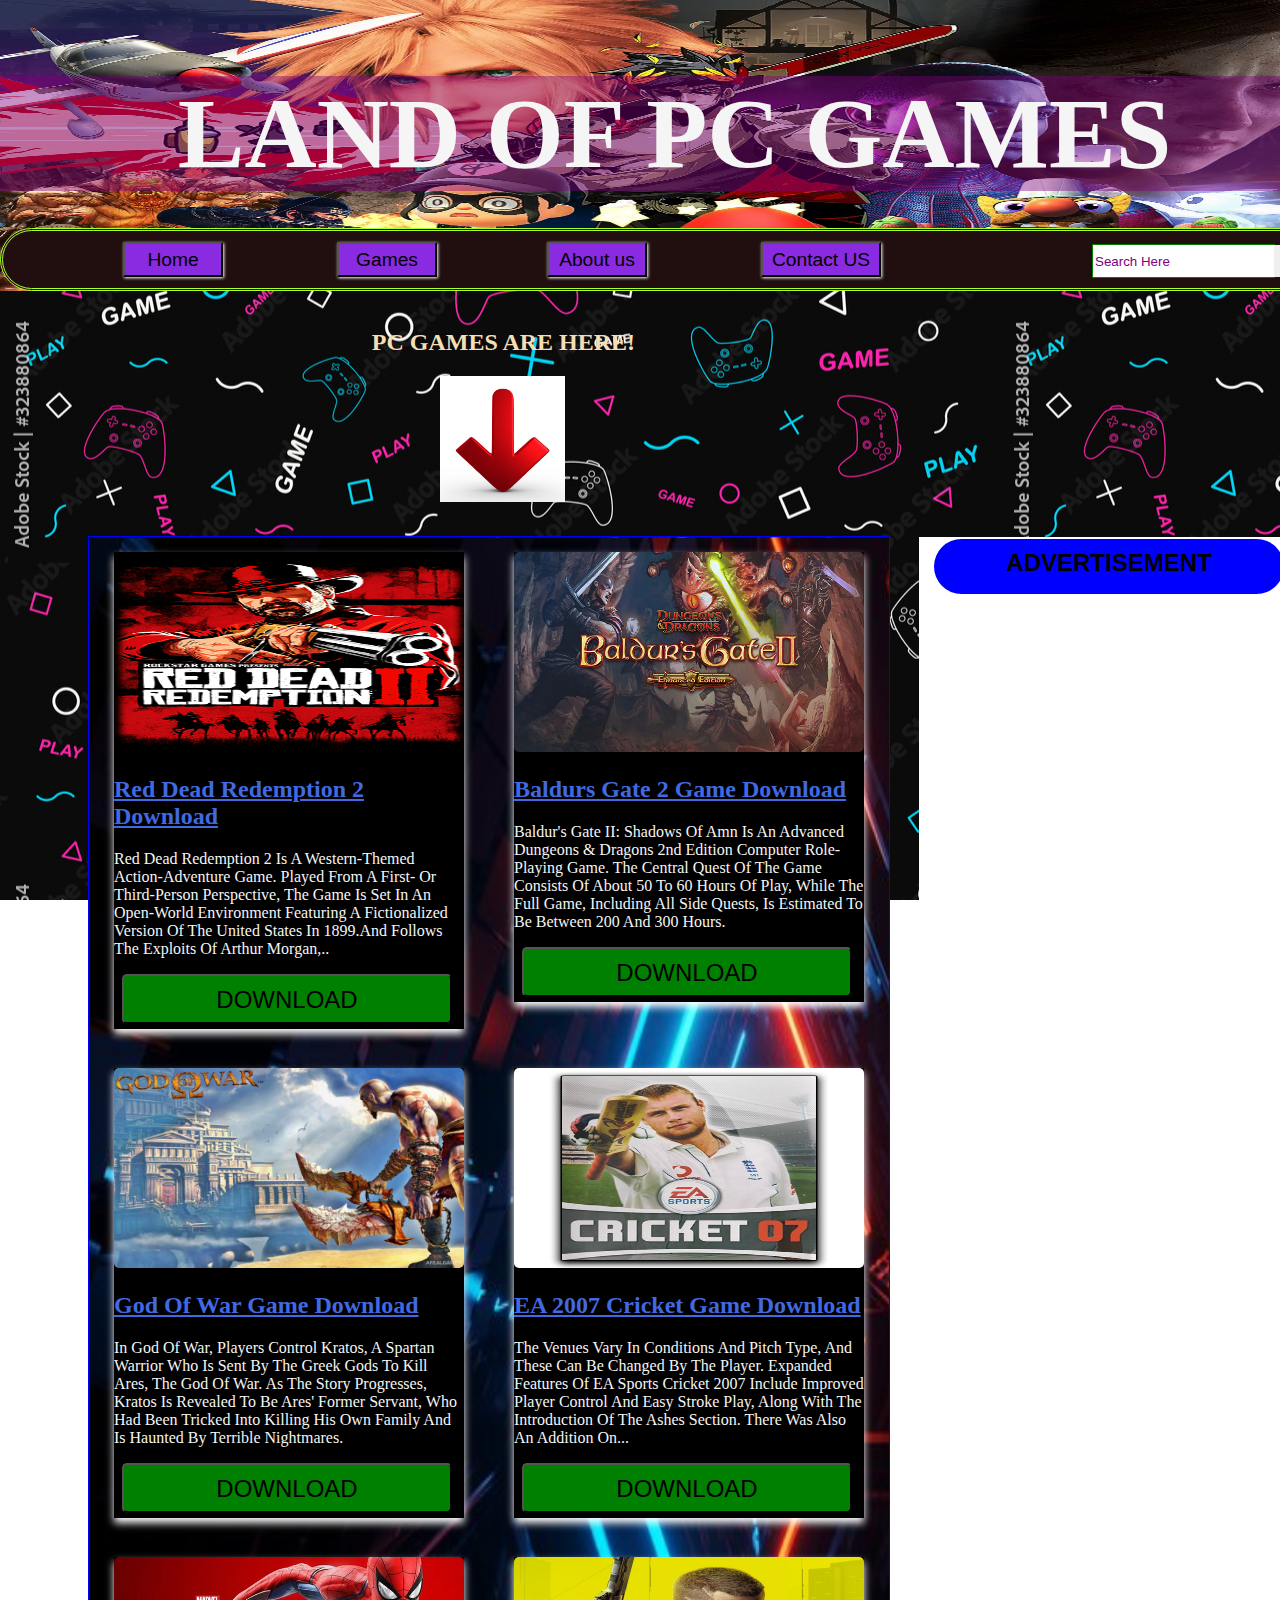
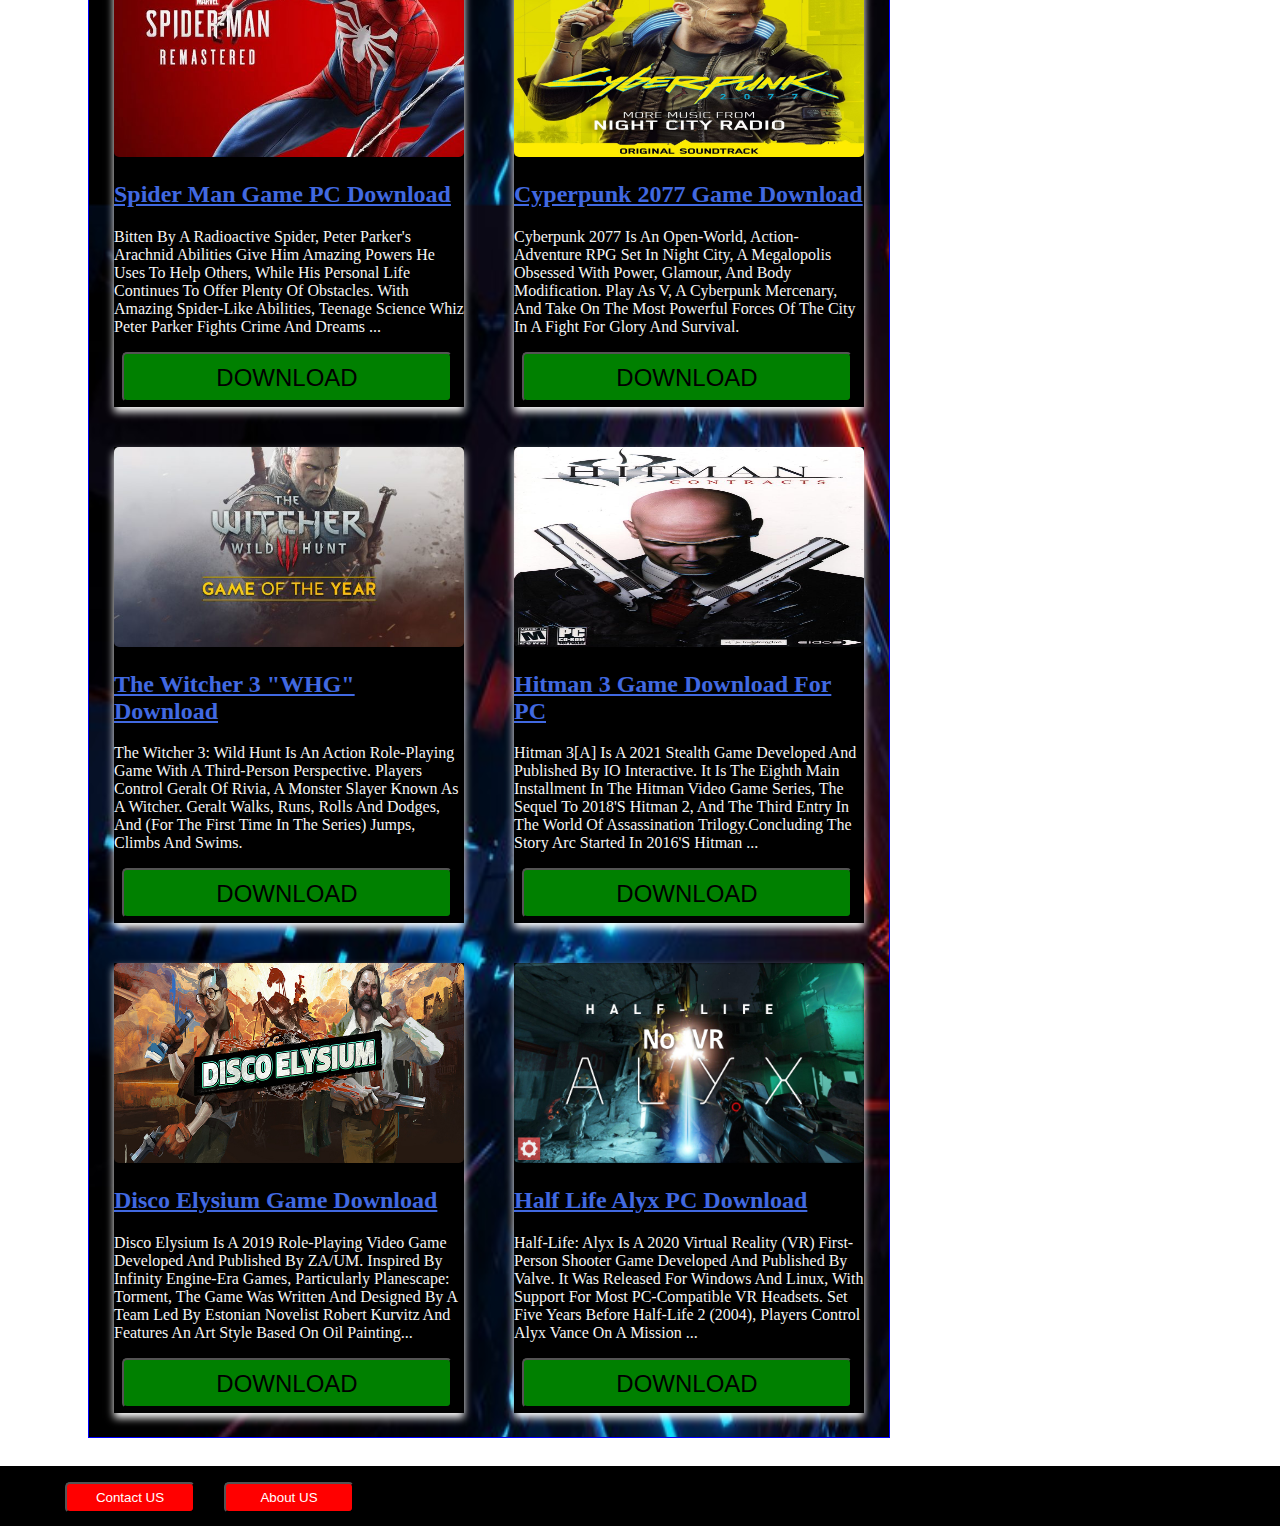
==== index.html @ db621a81 "Update index.html" ====
<!DOCTYPE html>
<html lang="en">
<head><!-- Google tag (gtag.js) -->
<script async src="https://www.googletagmanager.com/gtag/js?id=G-67N913W9X8"></script>
<script>
  window.dataLayer = window.dataLayer || [];
  function gtag(){dataLayer.push(arguments);}
  gtag('js', new Date());

  gtag('config', 'G-67N913W9X8');
</script>
    <link rel="icon" type="image/x-icon" href="favicon.ico">
    <meta charset="UTF-8">
    <meta name="viewport" content="width=device-width, initial-scale=1.0">
    <title>Free Download All PC Games-Land Of PC Games</title>
    <meta name="Description" content="Land OF PC Games is providing our users all the latest games they want to download for their PC that's why our chant is Latest Games Download For PC Windows 7,8,9,10 and 11"/>
    <meta property="og:title" content="Free Download All PC Games-Land Of PC Games"/>
	<meta name="Keyword" content="PC Latest Games Download For Laptop Computer"/>
    <meta name="Author" content="Publisher Of this website">
    <meta property="og:locale" content="en_US"/>
    <meta property="og:type" content="website"/>
    <meta property="og:description" content="Land of PC Games is providing our users all the latest games they want to download for their PC that's why our chant is Latest Games Download For PC Windows 7,8,9,10 and 11"/>
    <meta property="og:url" content="https://landofpcgames.online/">
<meta property="og:site_name" content=">Free Download All PC Games - Land Of PC Games"/>
	<meta name="msvalidate.01" content="71B65762A65784288C7533D09ED1EBED"/>
	<link rel="canonical" href="https://landofpcgames.online/"/>
    <script async src="https://pagead2.googlesyndication.com/pagead/js/adsbygoogle.js?client=ca-pub-3628405196615461"
     crossorigin="anonymous"></script>
  <link rel="stylesheet" href="style.css">
  <script type="application/ld+json" class="yoast-schema-graph">{"@context":"https://schema.org","@graph":[{"@type":"CollectionPage","@id":"https://landofpcgames.online/","url":"https://landofpcgames.online/","name":"Latest PC Games Download For Free - Land OF PC Games","isPartOf":{"@id":"https://landofpcgames.online/#website"},"description":"Land OF PC Games is providing our users all the latest games they want to download for their PC that why our chant is Latest Games Download For PC Windows 7,8,9,10 and 11","breadcrumb":{"@id":"https://landofpcgames.online/#breadcrumb"},"inLanguage":"en-US"},{"@type":"BreadcrumbList","@id":"https://landofpcgames.online/#breadcrumb","itemListElement":[{"@type":"ListItem","position":1,"name":"Home"}]},{"@type":"WebSite","@id":"https://www.apunkagames.com/#website","url":"https://landofpcgames.online/","name":"Latest PC Games Download For Free - Land OF PC Games","description":"","potentialAction":[{"@type":"SearchAction","target":{"@type":"EntryPoint","urlTemplate":"https://landofpcgames.online/?s={search_term_string}"},"query-input":"required name=search_term_string"}],"inLanguage":"en-US"}]}</script>

    <script type="text/javascript">
	atOptions = {
		'key' : '62c71102ab38c6a93dbe46dbae7caa4d',
		'format' : 'iframe',
		'height' : 250,
		'width' : 300,
		'params' : {}
	};
</script>
<script type="text/javascript" src="//www.topcreativeformat.com/62c71102ab38c6a93dbe46dbae7caa4d/invoke.js"></script>
	<script async src="https://pagead2.googlesyndication.com/pagead/js/adsbygoogle.js?client=ca-pub-3628405196615461"
     crossorigin="anonymous"></script>
</head>
<body>

    <h1> Land Of PC Games</h1> <style>h1{color:whitesmoke;background-color :rgba(128, 0, 128, 0.425) ;  text-align: center; font-size: 100px; background-size:1347px; text-transform: uppercase;width: 1349px; }</style>
 <div class="header">
    
    <ul class="nav">
    <li><button type="button" onclick="location.href='https://landofpcgames.online/'" style=" cursor:pointer;">Home</button></li>
    <li><button type="button" onclick="location.href='https://landofpcgames.online/'" style=" cursor:pointer;">Games</button>

       <li><button type="button" onclick="location.href='aboutus/aboutus.html'" style=" cursor:pointer;">About us</button></li>
    <li><button style="width: 120px; cursor: pointer;" type="button" onclick="location.href='contact us/contactus.html'">Contact US</button></li>
    <li><form><input style="margin-left: 97px; height: 30px; margin-top: -10px; border: 1px solid green; color:brown; background-color: none; outline: none;" type="text" placeholder="Search Here"></li>
    <button style="height: 32px; margin-left: -35px; border: none; box-sizing: border-box; cursor: pointer;" type="submit"><img style="height: 13px; width: 40px;"src="fa0e7b992eff03c576727e95c746005c.jpg" alt="" srcset=""></button></form></li>
   </ul>
   
   <div id="back">
    <div class="ad">
        <h2 id="adh" style="width:350 px; height:1680 px;">Advertisement</h2>
	    <div class=google><script async src="https://pagead2.googlesyndication.com/pagead/js/adsbygoogle.js?client=ca-pub-3628405196615461"
     crossorigin="anonymous"></script>
<!-- 12h -->
<ins class="adsbygoogle"
     style="display:inline-block;width:377px;height:109px"
     data-ad-client="ca-pub-3628405196615461"
     data-ad-slot="4140645006"></ins>
<script>
     (adsbygoogle = window.adsbygoogle || []).push({});
</script>
	    <script async src="https://pagead2.googlesyndication.com/pagead/js/adsbygoogle.js?client=ca-pub-3628405196615461"
     crossorigin="anonymous"></script>
<ins class="adsbygoogle"
     style="display:inline-block;width:360px;height:700px"
     data-ad-client="ca-pub-3628405196615461"
     data-ad-slot="3291957601"></ins>
<script>
     (adsbygoogle = window.adsbygoogle || []).push({});
</script></div>
	  
    <div><script type="text/javascript">
	atOptions = {
		'key' : '62c71102ab38c6a93dbe46dbae7caa4d',
		'format' : 'iframe',
		'height' : 250,
		'width' : 300,
		'params' : {}
	};
</script>
<script type="text/javascript" src="//www.topcreativeformat.com/62c71102ab38c6a93dbe46dbae7caa4d/invoke.js"></script></div>
    <div><script type="text/javascript">
	atOptions = {
		'key' : '4b51c8c4988fe2da06068a82d98b274c',
		'format' : 'iframe',
		'height' : 50,
		'width' : 320,
		'params' : {}
	};
</script>
<script type="text/javascript" src="//www.topcreativeformat.com/4b51c8c4988fe2da06068a82d98b274c/invoke.js"></script></div>
    <div><script async="async" data-cfasync="false" src="//pl23540604.highrevenuenetwork.com/daf2fba0c5307722f8243463a1102e93/invoke.js"></script>
<div id="container-daf2fba0c5307722f8243463a1102e93"></div></div>
	    <div><script type="text/javascript">
	atOptions = {
		'key' : 'b13926d294d0da7c06e0f8c0df6f0365',
		'format' : 'iframe',
		'height' : 600,
		'width' : 160,
		'params' : {}
	};
</script>
<script type="text/javascript" src="//www.topcreativeformat.com/b13926d294d0da7c06e0f8c0df6f0365/invoke.js"></script></div>
   </div>
<br><h2 id="head">PC GAMES ARE HERE!</h2>
<img style="height: 126px; width: 125px; margin-left: -3.6cm;" id="img" src="8ixKKqgeT.jpg" alt=""  >
   <div class="container">
    <div class="item">
    <div><img src="rdr2-cover.png" alt="123"></div>
    <div><h2><a href="rdr2/red-dead-redemption-2-Download-For-PC-Latest-Version.html" target="_blank">Red Dead Redemption 2 Download </a></h2></div>
    <div><p>Red Dead Redemption 2 is a Western-themed action-adventure game. Played from a first- or third-person perspective, the game is set in an open-world environment featuring a fictionalized version of the United States in 1899.and follows the exploits of Arthur Morgan,.. 
      </p></div>
    <div><button style=" cursor: pointer; color: green; height: 50px; width: 330px; padding: 10px; background-color: Green; border-radius: 5px;text-transform: uppercase; font-size:x-large;color: black; text-decoration: none; margin-left: 8px; margin-bottom: 5px;" onclick="location.href='https://www.highrevenuenetwork.com/cjfxu5wps?key=608a4cb5f2ff99a74c05bd24e6324c9d '">Download</button></div>
</div>
<div class="item">
    <div> <img src="Baldurs-Gate-2-Enhanced-Edition.jpg" alt="123"></div>
    <div><h2><a href="bgs2/Baldurs-Gate-2-Enhanced-Edition-Download-For-PC.html"_blank">Baldurs Gate 2 game Download</a></h2></div>
<div><p>   Baldur's Gate II: Shadows of Amn is an Advanced Dungeons & Dragons 2nd edition computer role-playing game. The central quest of the game consists of about 50 to 60 hours of play, while the full game, including all side quests, is estimated to be between 200 and 300 hours.</p>  </div>
<div><button style=" cursor: pointer; color: green; height: 50px; width: 330px; padding: 10px; background-color: Green; border-radius: 5px;text-transform: uppercase; font-size:x-large;color: black; text-decoration: none; margin-left: 8px; margin-bottom: 5px;" onclick="location.href='https://www.highrevenuenetwork.com/cjfxu5wps?key=608a4cb5f2ff99a74c05bd24e6324c9d '">Download</button></div>
</div>
<div class="item">
    <div> <img src="god-of-war-1-cover.jpg" alt="123"></div>
    <div><h2><a href="gof1/God-of-war-1-latest-game-download-For PC.html" target="_blanks">god of war game download</a></h2></div>
<div><p>
    In God of War, players control Kratos, a Spartan warrior who is sent by the Greek gods to kill Ares, the god of war. As the story progresses, Kratos is revealed to be Ares' former servant, who had been tricked into killing his own family and is haunted by terrible nightmares.</p>  </div>
<div><button style=" cursor: pointer; color: green; height: 50px; width: 330px; padding: 10px; background-color: Green; border-radius: 5px;text-transform: uppercase; font-size:x-large;color: black; text-decoration: none; margin-left: 8px; margin-bottom: 5px;" onclick="location.href='https://www.highrevenuenetwork.com/cjfxu5wps?key=608a4cb5f2ff99a74c05bd24e6324c9d '">Download</button></div>
</div>
<div class="item">
    <div> <img src="b4934b8e192ee849ab2b37375e23c933.jpg" alt="123"></div>
    <div><h2><a href="Ea 2007/EA 2007-Cricket-Game-Download-For PC." target="_blank">EA 2007 cricket game download</a></h2></div>
<div><p> The venues vary in conditions and pitch type, and these can be changed by the player. Expanded features of EA Sports Cricket 2007 include improved player control and easy stroke play, along with the introduction of the Ashes section. There was also an addition on...</p>  </div>
<div><button style=" cursor: pointer; color: green; height: 50px; width: 330px; padding: 10px; background-color: Green; border-radius: 5px;text-transform: uppercase; font-size:x-large;color: black; text-decoration: none; margin-left: 8px; margin-bottom: 5px;" onclick="location.href='https://www.highrevenuenetwork.com/cjfxu5wps?key=608a4cb5f2ff99a74c05bd24e6324c9d '">Download</button></div>
</div>
<div class="item">
    <div> <img src="-1430135140.jpg" alt="123"></div>
    <div><h2><a href="spd/Marvel Spiderman Game-Download-4-PC.html" target="_blank">Spider Man Game PC download</a></h2></div>
<div><p> Bitten by a radioactive spider, Peter Parker's arachnid abilities give him amazing powers he uses to help others, while his personal life continues to offer plenty of obstacles. With amazing spider-like abilities, teenage science whiz Peter Parker fights crime and dreams ...</p> </div>
<div><button style=" cursor: pointer; color: green; height: 50px; width: 330px; padding: 10px; background-color: Green; border-radius: 5px;text-transform: uppercase; font-size:x-large;color: black; text-decoration: none; margin-left: 8px; margin-bottom: 5px;" onclick="location.href='https://www.highrevenuenetwork.com/cjfxu5wps?key=608a4cb5f2ff99a74c05bd24e6324c9d '">Download</button></div>
</div>
<div class="item">
    <div> <img src="Cover.jpg" alt="123"></div>
    <div><h2><a href="cyberpunk2077/cyberpunk2077-download-for-pc-latest-version.html" target="_blank">Cyperpunk 2077 game download</a></h2></div>
<div><p>
    Cyberpunk 2077 is an open-world, action-adventure RPG set in Night City, a megalopolis obsessed with power, glamour, and body modification. Play as V, a cyberpunk mercenary, and take on the most powerful forces of the city in a fight for glory and survival.</p>  </div>
<div><button style=" cursor: pointer; color: green; height: 50px; width: 330px; padding: 10px; background-color: Green; border-radius: 5px;text-transform: uppercase; font-size:x-large;color: black; text-decoration: none; margin-left: 8px; margin-bottom: 5px;" onclick="location.href='https://www.highrevenuenetwork.com/cjfxu5wps?key=608a4cb5f2ff99a74c05bd24e6324c9d '">Download</button></div>
</div>
<div class="item">
    <div> <img src="The-Witcher-3-Wild-Hunt-Game-of-the-Year-Edition-Free-Download-639x361.jpg" alt="123"></div>
    <div><h2><a href="file:///C:/Users/zzahi/Desktop/Mega%20Project/Games/The%20witcher%203/twr3.html" target="_blank">the witcher 3 "WHG" Download</a></h2></div>
<div><p>The Witcher 3: Wild Hunt is an action role-playing game with a third-person perspective. Players control Geralt of Rivia, a monster slayer known as a Witcher. Geralt walks, runs, rolls and dodges, and (for the first time in the series) jumps, climbs and swims.</p>  </div>
<div><button style=" cursor: pointer; color: green; height: 50px; width: 330px; padding: 10px; background-color: Green; border-radius: 5px;text-transform: uppercase; font-size:x-large;color: black; text-decoration: none; margin-left: 8px; margin-bottom: 5px;" onclick="location.href='https://www.highrevenuenetwork.com/cjfxu5wps?key=608a4cb5f2ff99a74c05bd24e6324c9d '">Download</button></div>
</div>
<div class="item">
    <div> <img src="Hitman-Contracts-free-download.jpg" alt="123"></div>
    <div><h2><a href="https://www.apunkagames.com/2022/09/hitman-3-game.html" target="_blank">hitman 3 game  download for PC</a> </h2></div>
<div><p> Hitman 3[a] is a 2021 stealth game developed and published by IO Interactive. It is the eighth main installment in the Hitman video game series, the sequel to 2018's Hitman 2, and the third entry in the World of Assassination trilogy.Concluding the story arc started in 2016's Hitman ...</p>  </div>
<div><button style=" cursor: pointer; color: green; height: 50px; width: 330px; padding: 10px; background-color: Green; border-radius: 5px;text-transform: uppercase; font-size:x-large;color: black; text-decoration: none; margin-left: 8px; margin-bottom: 5px;" onclick="location.href='https://www.highrevenuenetwork.com/cjfxu5wps?key=608a4cb5f2ff99a74c05bd24e6324c9d '">Download</button></div>
</div>
<div class="item">
    <div> <img src="Disco-Elysium.jpg" alt="123"></div>
<div><h2><a href="https://oceansofgamess.com/disco-elysium-final-cut-free-download-2/" target="_blank">disco elysium game download</a></h2></div>
<div><p> 
    Disco Elysium is a 2019 role-playing video game developed and published by ZA/UM. Inspired by Infinity Engine-era games, particularly Planescape: Torment, the game was written and designed by a team led by Estonian novelist Robert Kurvitz and features an art style based on oil painting...</p>  </div>
<div><button style=" cursor: pointer; color: green; height: 50px; width: 330px; padding: 10px; background-color: Green; border-radius: 5px;text-transform: uppercase; font-size:x-large;color: black; text-decoration: none; margin-left: 8px; margin-bottom: 5px;" onclick="location.href='https://www.highrevenuenetwork.com/cjfxu5wps?key=608a4cb5f2ff99a74c05bd24e6324c9d '">Download</button></div>
</div>
<div class="item">
    <div> <img src="image_8.png" alt="123"></div>
    <div><h2><a href="https://oceansofgamess.com/half-life-alyx-free-download/" target="_blank">half life alyx PC download</a></h2></div>
<div><p>Half-Life: Alyx is a 2020 virtual reality (VR) first-person shooter game developed and published by Valve. It was released for Windows and Linux, with support for most PC-compatible VR headsets. Set five years before Half-Life 2 (2004), players control Alyx Vance on a mission ...</p>  </div>
	<div><button style=" cursor: pointer; color: green; height: 50px; width: 330px; padding: 10px; background-color: Green; border-radius: 5px;text-transform: uppercase; font-size:x-large;color: black; text-decoration: none; margin-left: 8px; margin-bottom: 5px;" onclick="location.href='https://www.highrevenuenetwork.com/cjfxu5wps?key=608a4cb5f2ff99a74c05bd24e6324c9d '">Download</button></div>
</div>
</div>
</div>
</div>

<br>


</script>
	 <script type="text/javascript">
	atOptions = {
		'key' : '161f14fa58bd608bf8bccd5cc1356358',
		'format' : 'iframe',
		'height' : 100,
		'width' : 400,
		'params' : {}
	};
</script>
<script type="text/javascript" src="//www.topcreativeformat.com/161f14fa58bd608bf8bccd5cc1356358/invoke.js"></script>
    <div class="footer">
        <ol id="fi">
            <button id="fiii" type="button" onclick="location.href='contact%20us/contactus.html'" style=" cursor:pointer;"> Contact US</button>
          <button id="fiii" type="button" onclick="location.href='aboutus/aboutus.html'" style=" cursor:pointer;">About US</button>
        </ol>
    </div>
   
<script type='text/javascript' src='//pl23535925.highrevenuenetwork.com/f2/78/c9/f278c9d24b54a2e3f67812b8255732f5.js'></script>
</body>
</html>
---- style.css ----
body{
padding: 0; background-image: url(jbareham_201201_ecl1050_goty_2020_top_50_02.0.jpg); 
margin: 0; background-repeat: no-repeat;background-size: 1355px  291px; margin-top: 2cm; width: 1000px;} 
.nav{
   list-style-type: none;
   background-color:#210e0e; margin-top: 5cm;
   color: white; margin: 0px; border-radius: 3cm; border-style:double; border-color: greenyellow;margin-top: 3cm; height: 57px; width: 1300px;}
   .nav li {
 display: inline-block; padding: 30px; transition: 0.2s; margin-left: 50px;margin-top: -0.25cm; margin-bottom: auto;}
 .nav li button{
   background-color: blueviolet; height:35px; width: 100px;font-size: larger; transition-duration:  0.4s; margin-top: -4cm;margin-bottom: 2cm;
   transition-property: all;box-shadow: 1px 1px 3px white ; 
      }
   .nav li button:hover{
   background-color: aquamarine; border-radius: 20px; color: black; 
      }
.container{
   display: flex; width: 800px; height: 2500px;align-content: space-around;  border: 0.5px solid blue;
   margin-left:98px; margin-top: 0.8cm;
   background-size: 1340px 1268px; background-image: url(cool-geometric-triangular-figure-neon-laser-light-great-backgrounds-wallpapers_181624-9331.jpg);margin-bottom: 10px;flex-flow: wrap; background-repeat: repeat-y; 
}
.item{
   width: 350px; box-sizing: border-box;  background-color: black; color: whitesmoke;box-shadow: 0 5px 8px 0px white; margin-left: auto; margin-right: auto; margin-top: -10px; margin-bottom: auto;
   height: auto; text-transform: capitalize;flex-wrap: wrap; 
}
.container img{
   width: 350px;
   height: 200px;padding-left: -20px; position: relative; transition-duration: 0.s;transition-property: width,height,overflow; border-radius: 5px;}
   .container img:hover{
width: 352px;height: aut; overflow: hidden;
   }
#btn{
   background-color: green; color: wheat; margin-bottom: auto;margin-top: 20px;margin-left: 6.5cm; height: 1cm; font-size: larger;transition-duration: 0.2s;transition-property: all;
}
#btn:hover{
   background-color:black;color: white; border-radius: 10px;
}
#btn1{
   background-color: green; color: wheat; margin-bottom: auto;margin-top: 40px;margin-left: 6.5cm; height: 1cm; font-size: larger; 
}
#head{
  padding-left: 13.5cm; color: wheat; margin-left:-3.4cm;}
#img{
   padding-left: 15.5cm;
}  
#back{
  background-image: url(1000_F_323880864_TPsH5ropjEBo1ViILJmcFHJqsBzorxUB.jpg); margin-top: 0cm; margin-left: -10px;width: 1359px; background-attachment: fixed;
}
.footer{
   height: 60px; background-color: Black; color: white;width:1349px;
}
a{
   color: royalblue;
}
a:hover{
   background-color: rgba(255, 0, 0, 0.288);
}
a::after{
   color: purple;
}

#fi{
   list-style-type: none; display: inline-block;
}
#fiii{
      display: inline-block; padding-left: auto;padding-top:auto; padding-bottom: auto; padding-right: auto; background-color: red; width:130px; height: 31px; margin-left: 25px;transition-duration: 0.5s;transition-property:border-radius;color: white; margin-top: auto;margin-bottom: auto; border-radius: 5px;
}
#fiii:hover{
   background-color:greenyellow; color: Red; border-radius: 20px;
}
.header{
   margin-top: -2cm;
}
::placeholder{
   color: purple;
}
ol{
   list-style-type: none;
}
ol li button p{
   font-size: xx-large; 
}
.ad{
   background-color:white;display: flex;  justify-content: center; width:380px; height: 1800px;justify-content: center; flex-wrap: wrap;
float: right;margin-top: 6.5cm; margin-right: 50px;position: sticky; margin-left:10px;
}
 #adh{
   background-color: blue; background-size: 380px 50px;width:350px; height: 45px; margin-top: 2px; border-radius: 30px;text-align: center; padding-top: auto; padding-top: 10px; font-family: sans-serif; text-transform: uppercase; animation-duration: 5s;animation-name: change;animation-delay: 0.5s; animation-iteration-count: infinite;
}
@keyframes change {
   0%{ background-color: blue;}
   25%{ background-color: green;}
   50%{ background-color: red;}
   75%{background-color: white;}
   100%{background-color: yellow;}
}
.page{
   display: flex; align-items: center; background-color: #fff;color: #383838;padding: 10px 40px;border-radius: 6px;
}
#order{
margin: 20px 30px;
}
#order li{
   display: inline-block;list-style-type: none;margin: 0px 10px;width: 45px;height: 45px;border-radius: 50%;text-align: center;font-size: 22px; font-weight: 500; line-height: 45px;cursor: pointer;
}
.btn1,.btn2{
   display: inline-flex;align-items: center;font-size: 22px;font-weight: 500;color:#383838 ;background: transparent;outline: none;border: none; cursor: pointer;
}
.btn1 img{
   width: 24px;margin-right: 15px;
}
.btn2 img{
   width: 24px;margin-right: 15px; transform: rotate(180deg);
}
ul li.active{
color: #fff;
background-image: linear-gradient(#ff4568, #ff4568);
background-repeat: no-repeat;
}
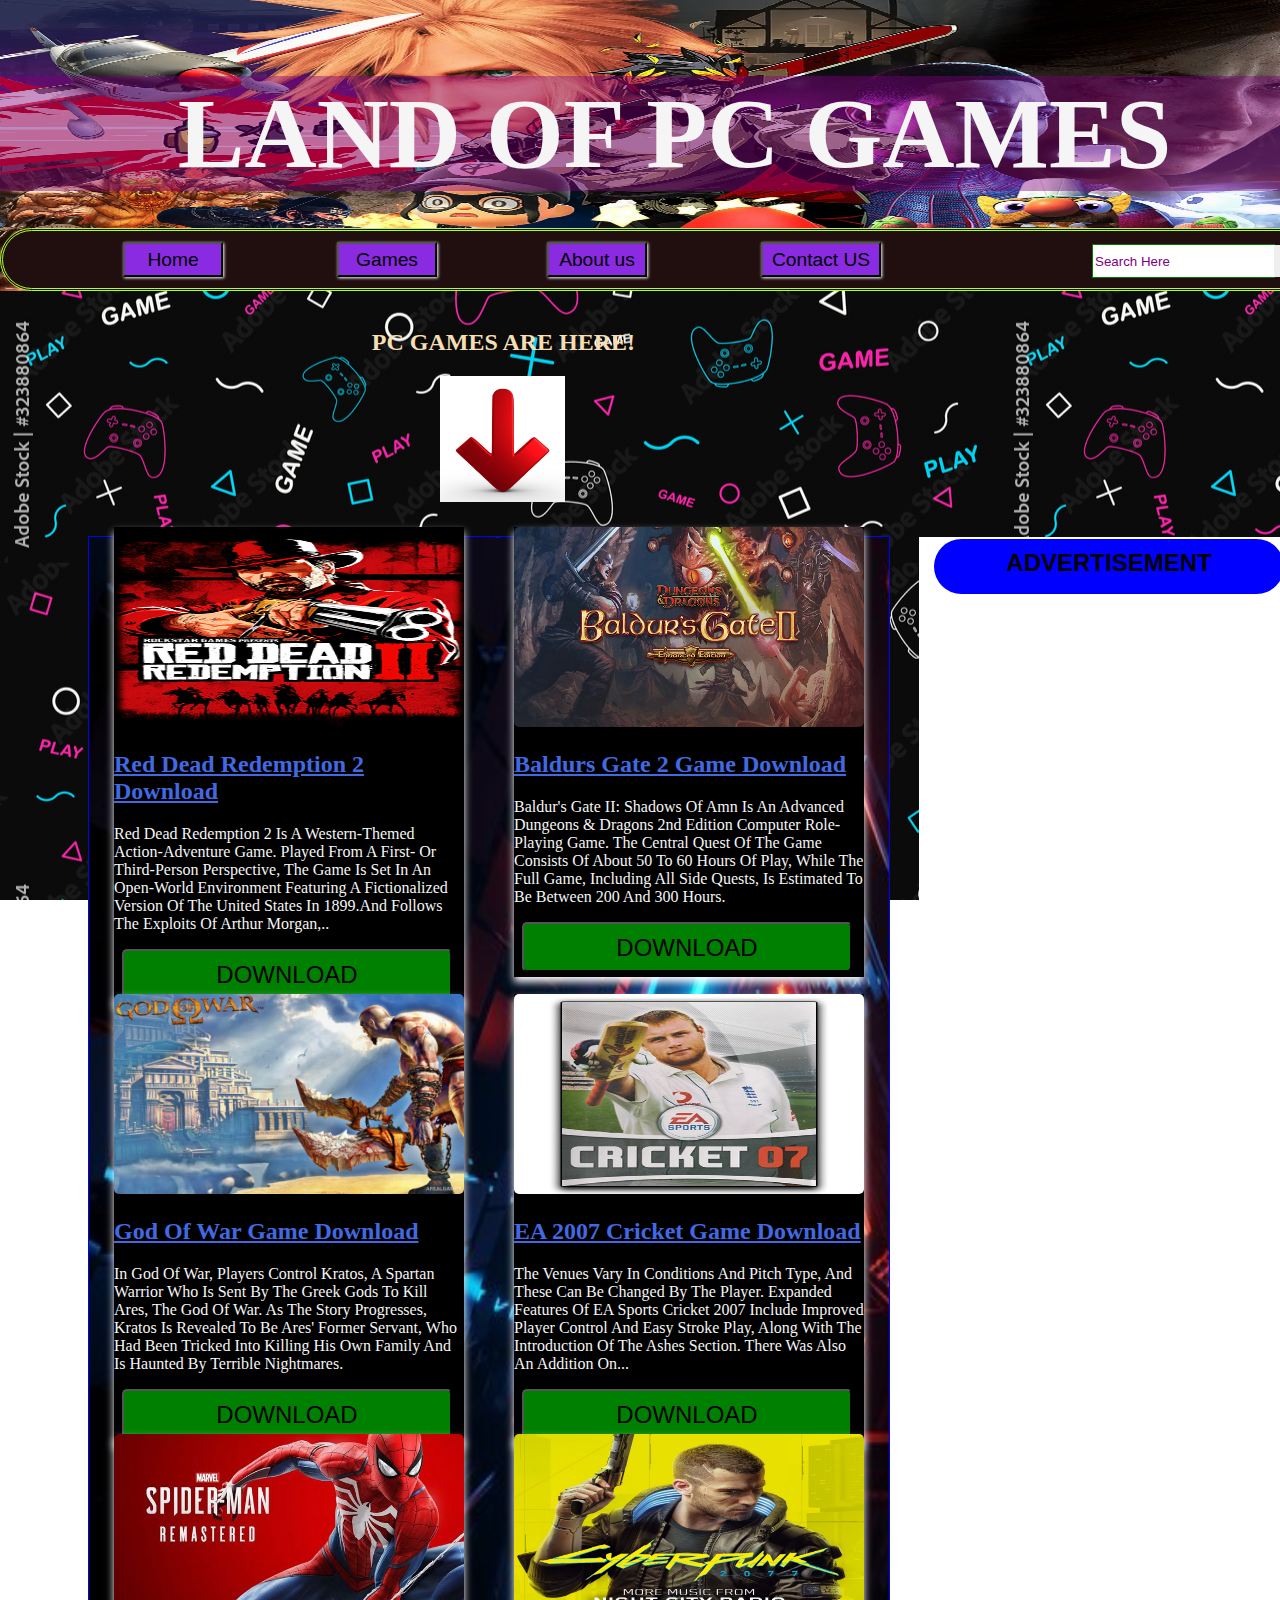
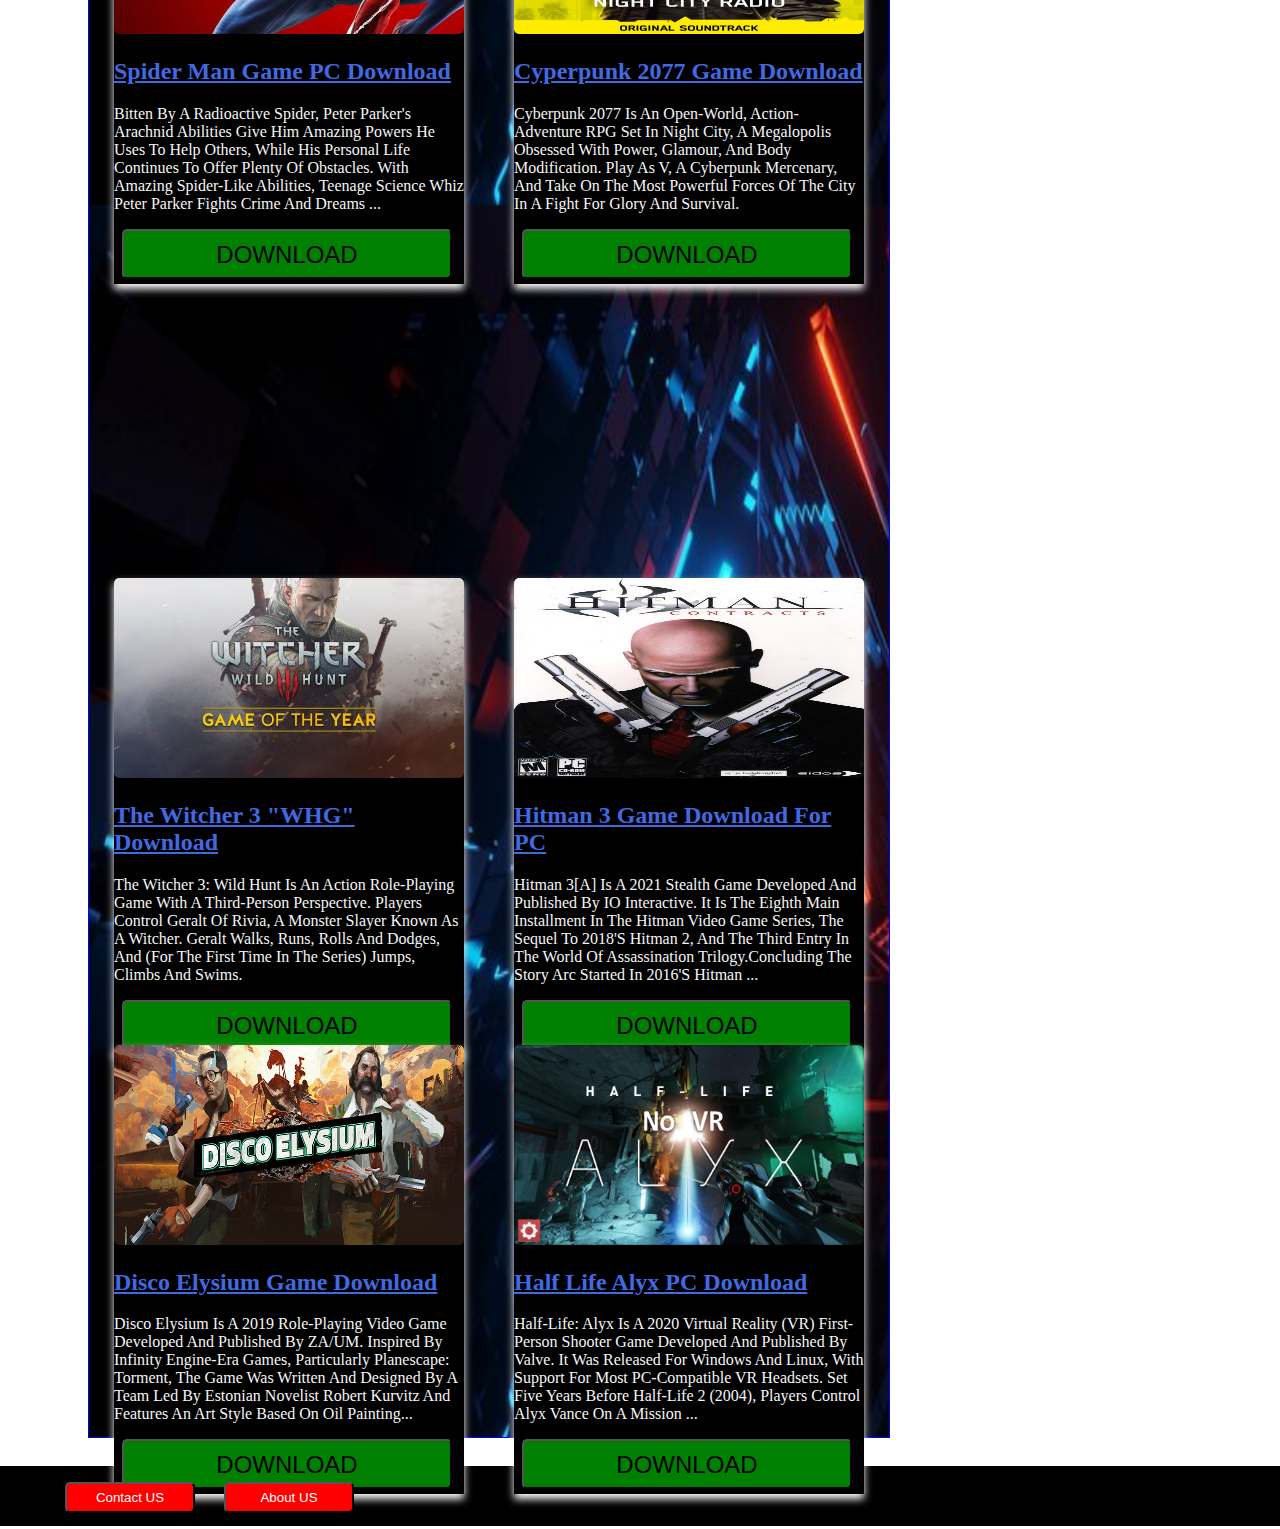
==== commit 7501d68c: "Update index.html" ====
--- a/index.html
+++ b/index.html
@@ -155,6 +155,15 @@
     Cyberpunk 2077 is an open-world, action-adventure RPG set in Night City, a megalopolis obsessed with power, glamour, and body modification. Play as V, a cyberpunk mercenary, and take on the most powerful forces of the city in a fight for glory and survival.</p>  </div>
 <div><button style=" cursor: pointer; color: green; height: 50px; width: 330px; padding: 10px; background-color: Green; border-radius: 5px;text-transform: uppercase; font-size:x-large;color: black; text-decoration: none; margin-left: 8px; margin-bottom: 5px;" onclick="location.href='https://www.highrevenuenetwork.com/cjfxu5wps?key=608a4cb5f2ff99a74c05bd24e6324c9d '">Download</button></div>
 </div>
+	   <div> <script async src="https://pagead2.googlesyndication.com/pagead/js/adsbygoogle.js?client=ca-pub-3628405196615461"
+     crossorigin="anonymous"></script>
+<ins class="adsbygoogle"
+     style="display:inline-block;width:800px;height:300px"
+     data-ad-client="ca-pub-3628405196615461"
+     data-ad-slot="7055496659"></ins>
+<script>
+     (adsbygoogle = window.adsbygoogle || []).push({});
+</script></div>
 <div class="item">
     <div> <img src="The-Witcher-3-Wild-Hunt-Game-of-the-Year-Edition-Free-Download-639x361.jpg" alt="123"></div>
     <div><h2><a href="file:///C:/Users/zzahi/Desktop/Mega%20Project/Games/The%20witcher%203/twr3.html" target="_blank">the witcher 3 "WHG" Download</a></h2></div>
--- a/style.css
+++ b/style.css
@@ -81,7 +81,7 @@
    font-size: xx-large; 
 }
 .ad{
-   background-color:white;display: flex;  justify-content: center; width:380px; height: 1800px;justify-content: center; flex-wrap: wrap;
+   background-color:white;display: flex;  justify-content: center; width:380px; height: 2470px;justify-content: center; flex-wrap: wrap;
 float: right;margin-top: 6.5cm; margin-right: 50px;position: sticky; margin-left:10px;
 }
  #adh{
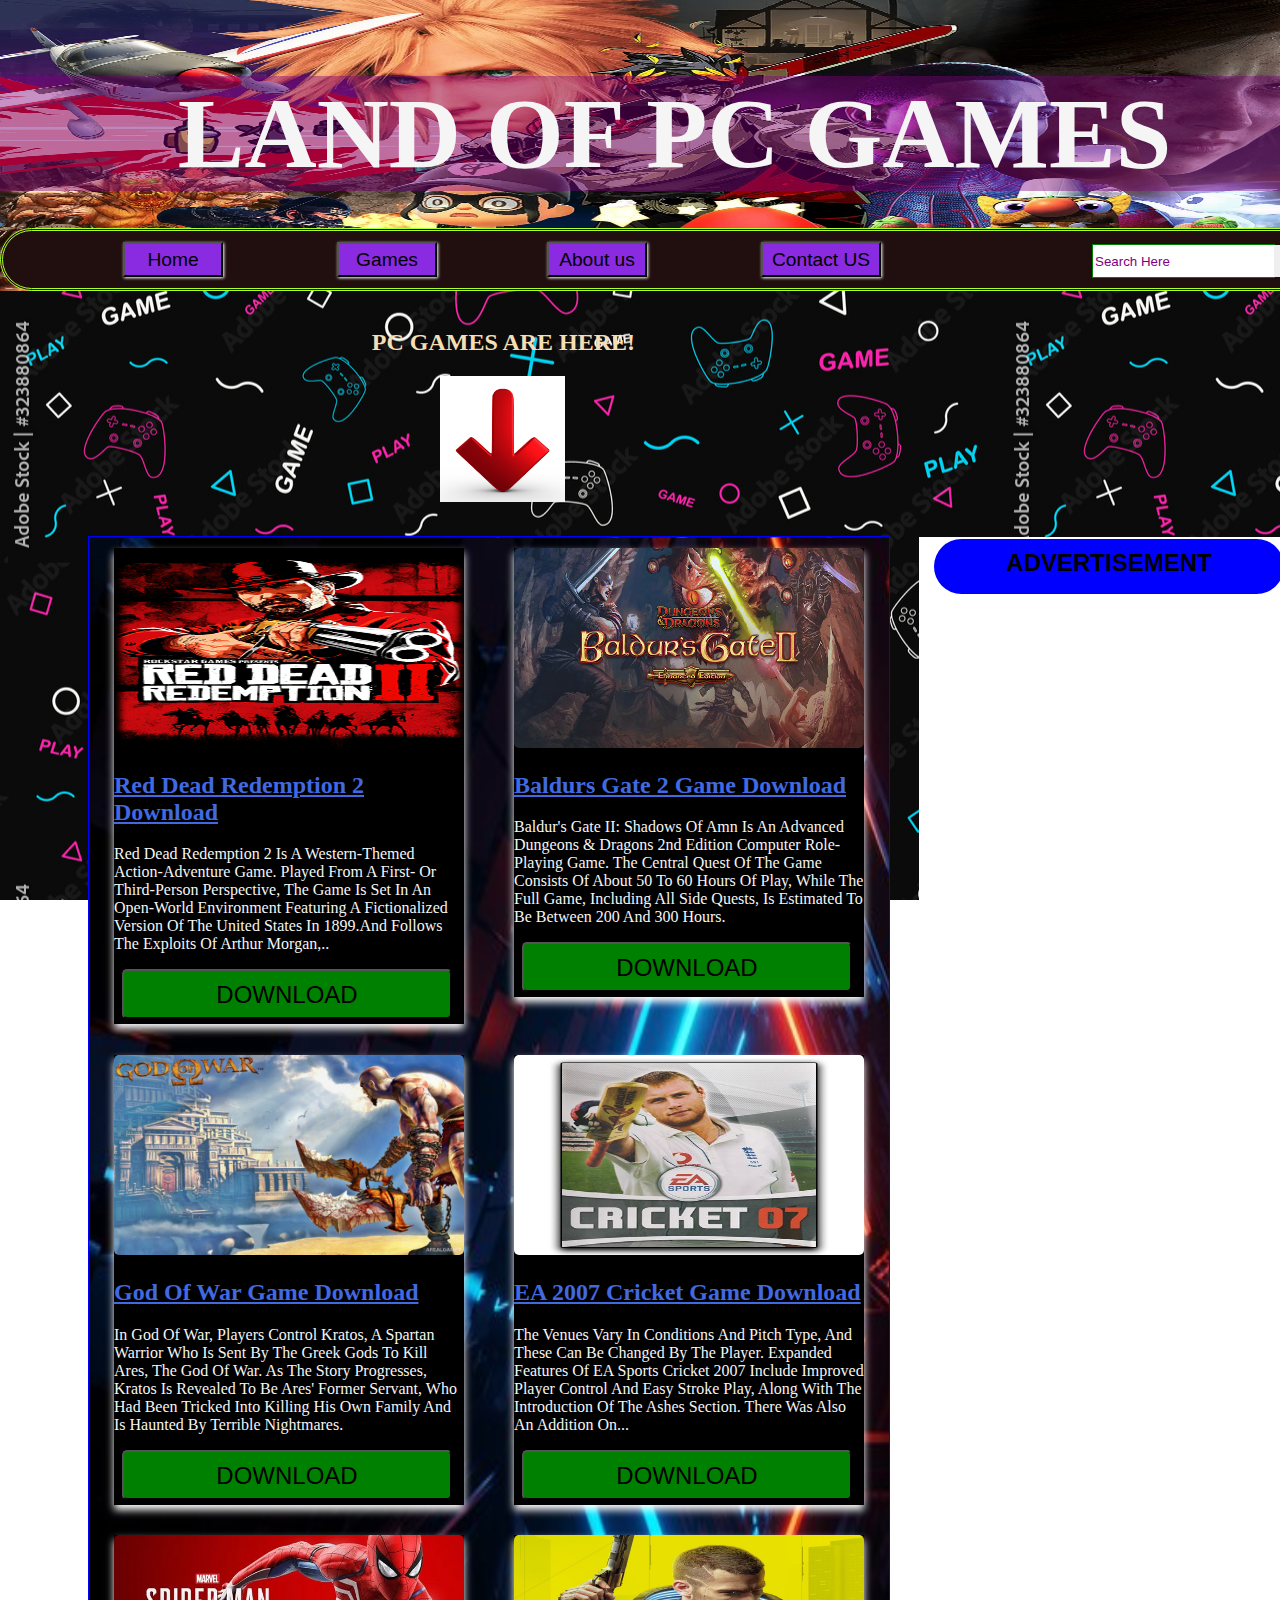
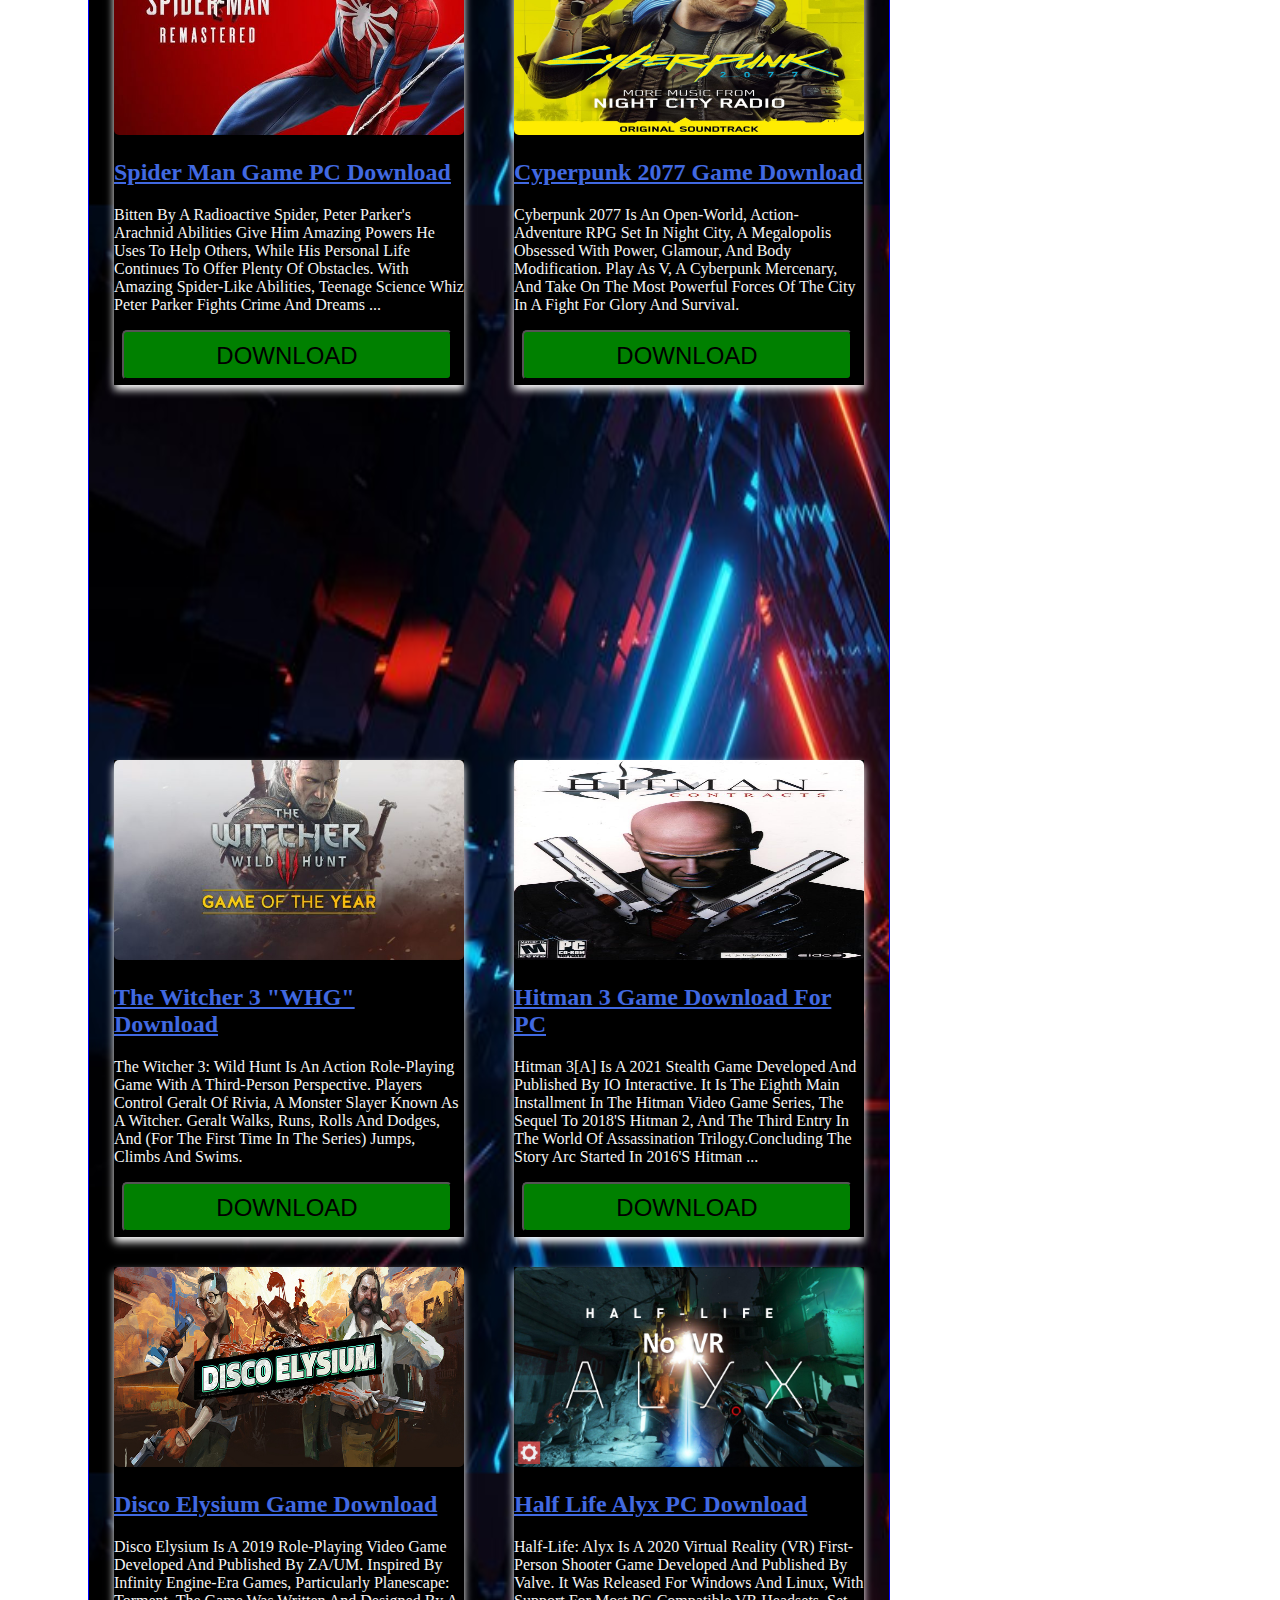
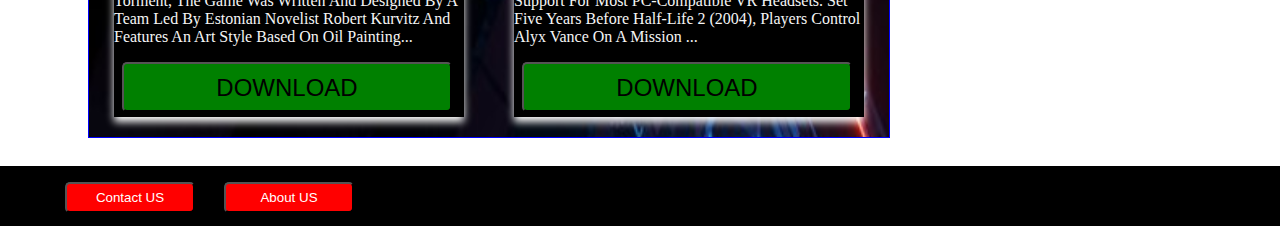
==== commit 56c2c685: "Update index.html" ====
--- a/index.html
+++ b/index.html
@@ -158,7 +158,7 @@
 	   <div> <script async src="https://pagead2.googlesyndication.com/pagead/js/adsbygoogle.js?client=ca-pub-3628405196615461"
      crossorigin="anonymous"></script>
 <ins class="adsbygoogle"
-     style="display:inline-block;width:800px;height:300px"
+     style="display:inline-block;width:788px;height:300px"
      data-ad-client="ca-pub-3628405196615461"
      data-ad-slot="7055496659"></ins>
 <script>
--- a/style.css
+++ b/style.css
@@ -15,7 +15,7 @@
    background-color: aquamarine; border-radius: 20px; color: black; 
       }
 .container{
-   display: flex; width: 800px; height: 2500px;align-content: space-around;  border: 0.5px solid blue;
+   display: flex; width: 800px; height: 2800px;align-content: space-around;  border: 0.5px solid blue;
    margin-left:98px; margin-top: 0.8cm;
    background-size: 1340px 1268px; background-image: url(cool-geometric-triangular-figure-neon-laser-light-great-backgrounds-wallpapers_181624-9331.jpg);margin-bottom: 10px;flex-flow: wrap; background-repeat: repeat-y; 
 }
@@ -81,7 +81,7 @@
    font-size: xx-large; 
 }
 .ad{
-   background-color:white;display: flex;  justify-content: center; width:380px; height: 2470px;justify-content: center; flex-wrap: wrap;
+   background-color:white;display: flex;  justify-content: center; width:380px; height: 2770px;justify-content: center; flex-wrap: wrap;
 float: right;margin-top: 6.5cm; margin-right: 50px;position: sticky; margin-left:10px;
 }
  #adh{
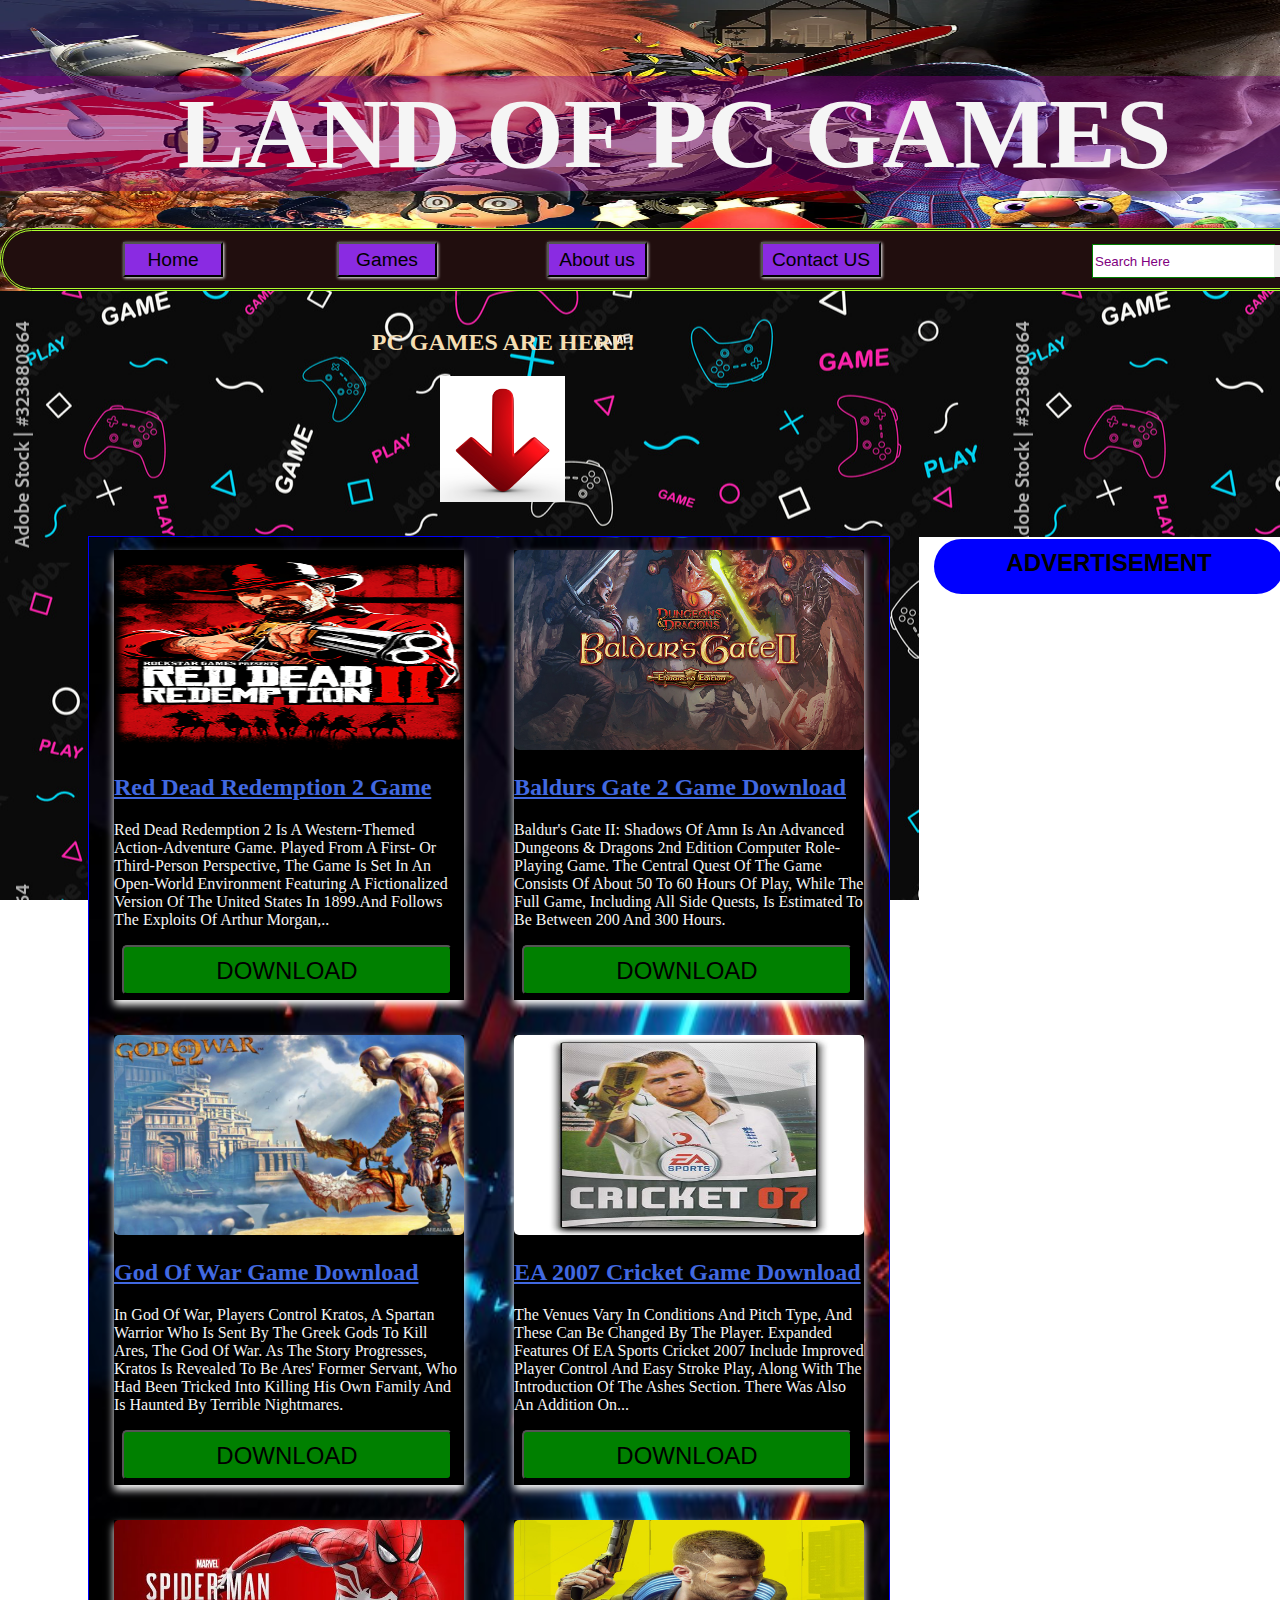
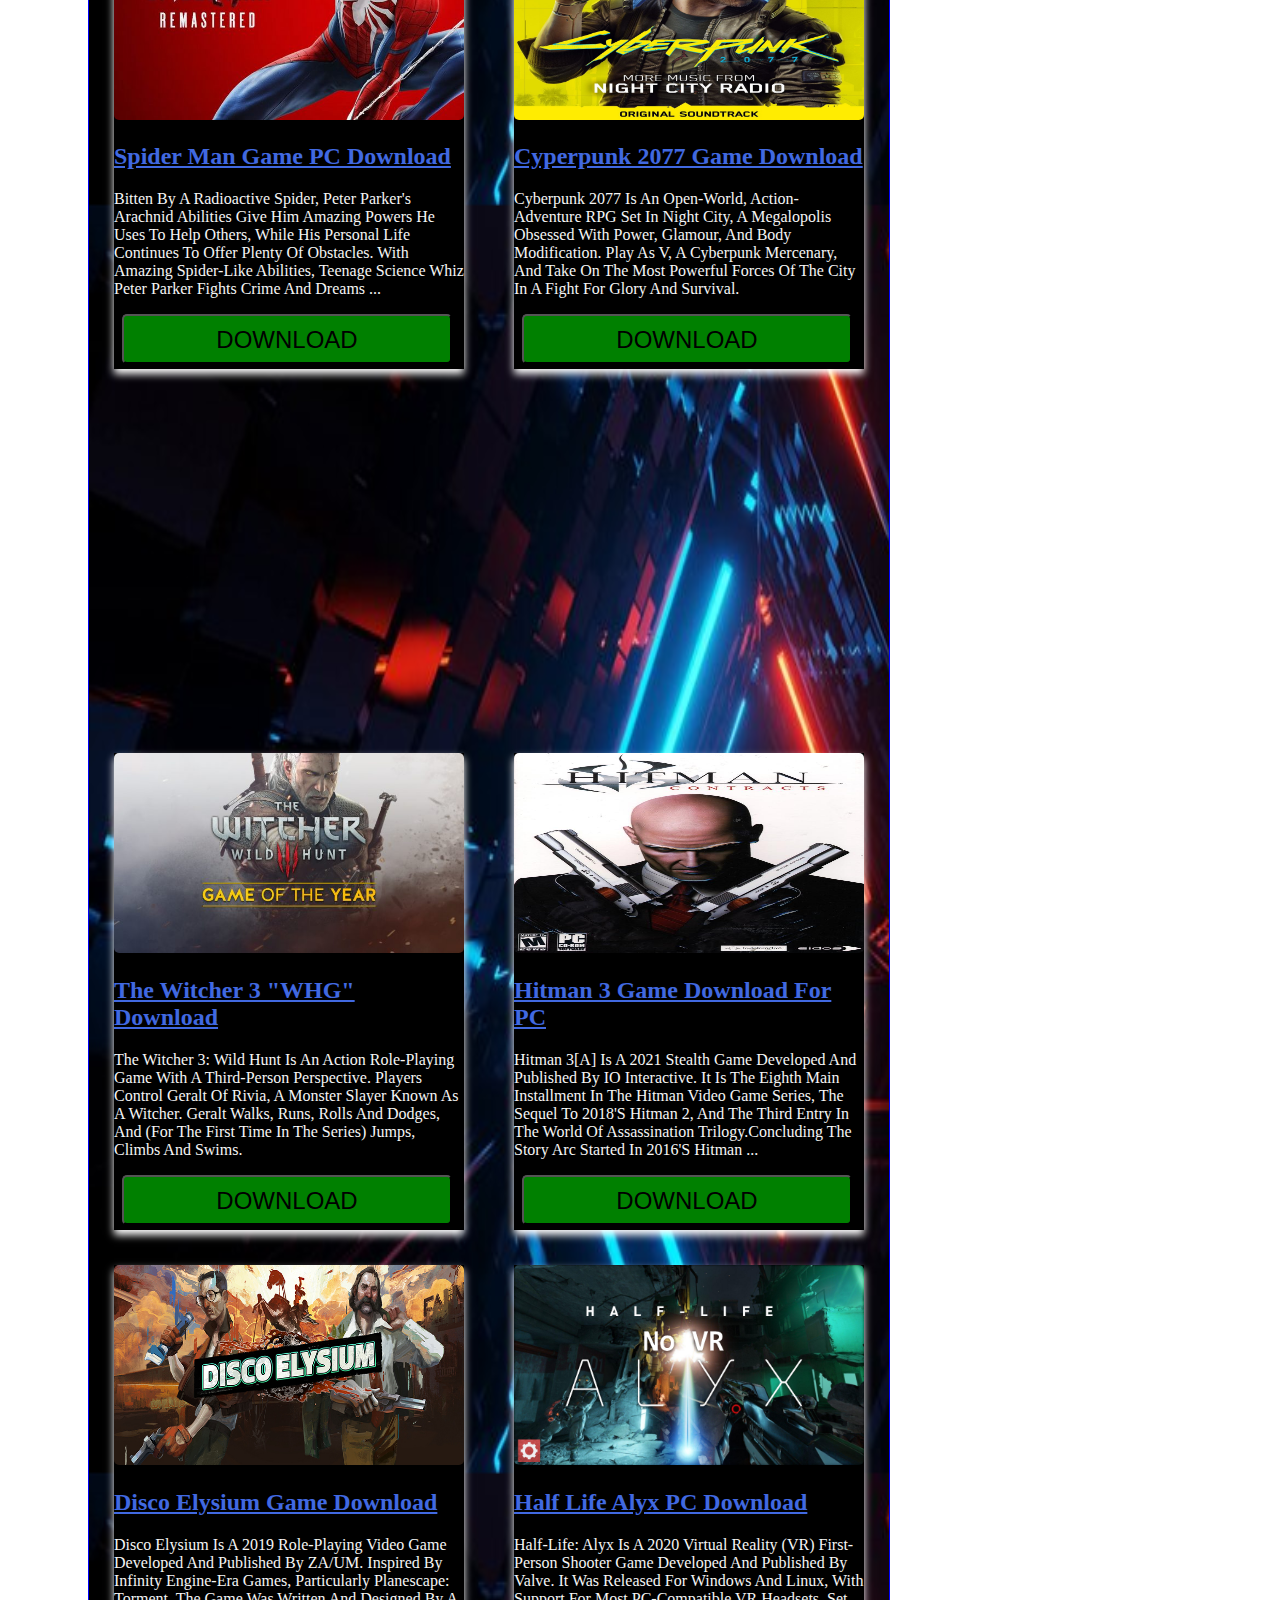
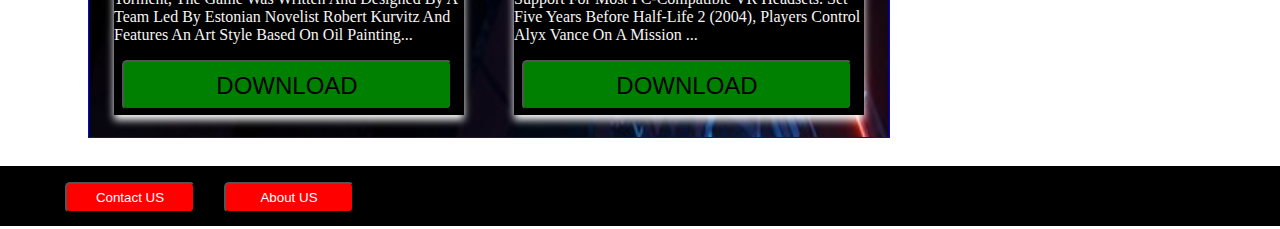
==== commit cd48a602: "Update index.html" ====
--- a/index.html
+++ b/index.html
@@ -1,6 +1,31 @@
 <!DOCTYPE html>
 <html lang="en">
-<head><!-- Google tag (gtag.js) -->
+<head>
+	<!-- Google tag (gtag.js) --> <script async src="https://www.googletagmanager.com/gtag/js?id=G-67N913W9X8"></script> <script> window.dataLayer = window.dataLayer || []; function gtag(){dataLayer.push(arguments);} gtag('js', new Date()); gtag('config', 'G-67N913W9X8');
+	gtag('config', 'AW-16588410391');</script>
+
+	<!-- Google tag (gtag.js) -->
+	<!-- Event snippet for Page view conversion page
+In your html page, add the snippet and call gtag_report_conversion when someone clicks on the chosen link or button. -->
+<script>
+function gtag_report_conversion(url) {
+  var callback = function () {
+    if (typeof(url) != 'undefined') {
+      window.location = url;
+    }
+  };
+  gtag('event', 'conversion', {
+      'send_to': 'AW-16588410391/sagsCPih0bgZEJec_OU9',
+      'event_callback': callback
+  });
+  return false;
+}
+</script>
+<!-- Event snippet for Page view conversion page -->
+<script>
+  gtag('event', 'conversion', {'send_to': 'AW-16588410391/sagsCPih0bgZEJec_OU9'});
+</script>
+
 <script async src="https://www.googletagmanager.com/gtag/js?id=G-67N913W9X8"></script>
 <script>
   window.dataLayer = window.dataLayer || [];
@@ -8,6 +33,7 @@
   gtag('js', new Date());
 
   gtag('config', 'G-67N913W9X8');
+	gtag('config', 'AW-16588410391');
 </script>
     <link rel="icon" type="image/x-icon" href="favicon.ico">
     <meta charset="UTF-8">
@@ -118,7 +144,7 @@
    <div class="container">
     <div class="item">
     <div><img src="rdr2-cover.png" alt="123"></div>
-    <div><h2><a href="rdr2/red-dead-redemption-2-Download-For-PC-Latest-Version.html" target="_blank">Red Dead Redemption 2 Download </a></h2></div>
+    <div><h2><a href="rdr2/red-dead-redemption-2-Download-For-PC-Latest-Version.html" target="_blank">Red Dead Redemption 2 Game </a></h2></div>
     <div><p>Red Dead Redemption 2 is a Western-themed action-adventure game. Played from a first- or third-person perspective, the game is set in an open-world environment featuring a fictionalized version of the United States in 1899.and follows the exploits of Arthur Morgan,.. 
       </p></div>
     <div><button style=" cursor: pointer; color: green; height: 50px; width: 330px; padding: 10px; background-color: Green; border-radius: 5px;text-transform: uppercase; font-size:x-large;color: black; text-decoration: none; margin-left: 8px; margin-bottom: 5px;" onclick="location.href='https://www.highrevenuenetwork.com/cjfxu5wps?key=608a4cb5f2ff99a74c05bd24e6324c9d '">Download</button></div>
@@ -155,7 +181,7 @@
     Cyberpunk 2077 is an open-world, action-adventure RPG set in Night City, a megalopolis obsessed with power, glamour, and body modification. Play as V, a cyberpunk mercenary, and take on the most powerful forces of the city in a fight for glory and survival.</p>  </div>
 <div><button style=" cursor: pointer; color: green; height: 50px; width: 330px; padding: 10px; background-color: Green; border-radius: 5px;text-transform: uppercase; font-size:x-large;color: black; text-decoration: none; margin-left: 8px; margin-bottom: 5px;" onclick="location.href='https://www.highrevenuenetwork.com/cjfxu5wps?key=608a4cb5f2ff99a74c05bd24e6324c9d '">Download</button></div>
 </div>
-	   <div> <script async src="https://pagead2.googlesyndication.com/pagead/js/adsbygoogle.js?client=ca-pub-3628405196615461"
+	   <div><script async src="https://pagead2.googlesyndication.com/pagead/js/adsbygoogle.js?client=ca-pub-3628405196615461"
      crossorigin="anonymous"></script>
 <ins class="adsbygoogle"
      style="display:inline-block;width:788px;height:300px"
